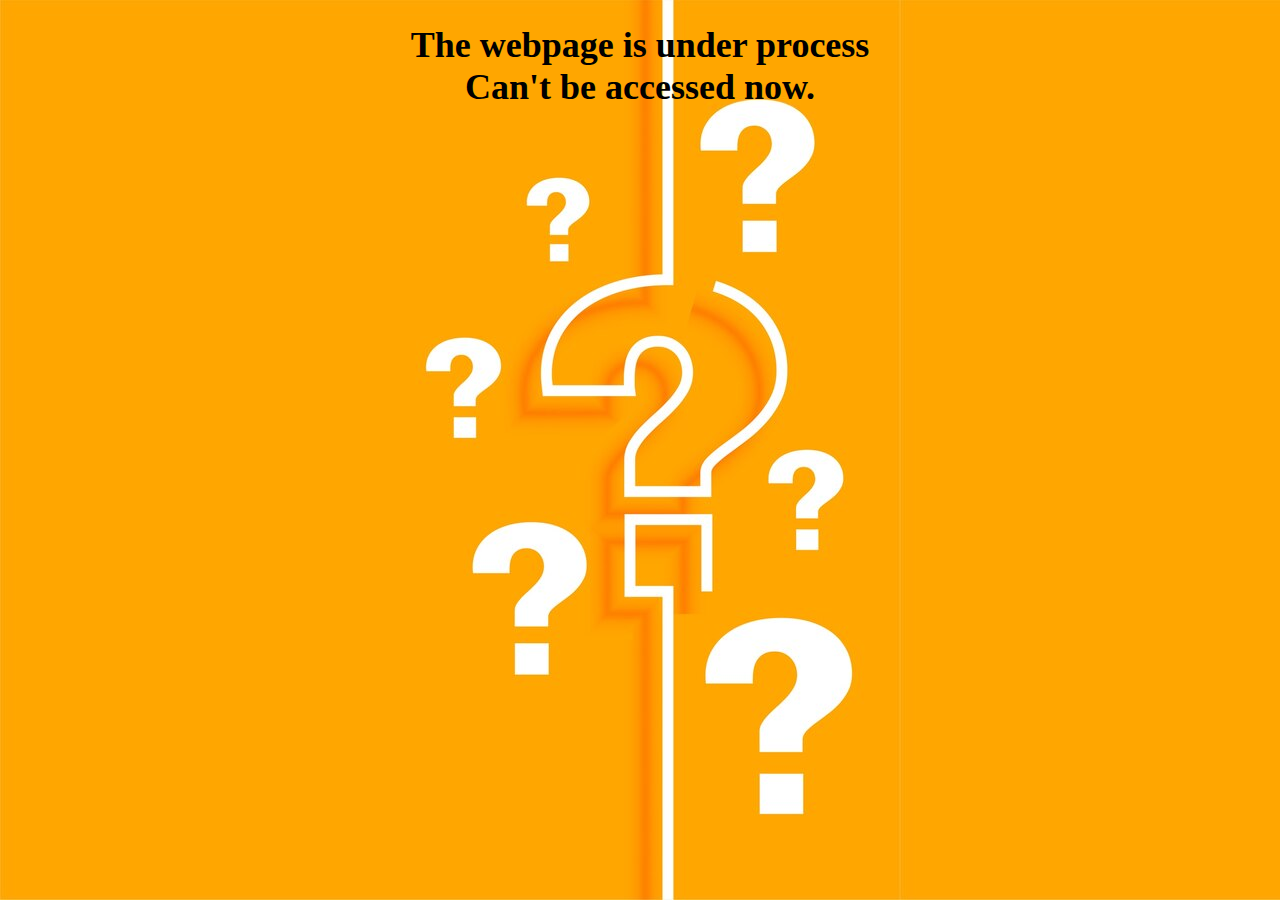
==== Bookclub.html @ 0c009d10 "deleted some files and made form and book club page initiated with back ground image using css code " ====
<!DOCTYPE html>
<html lang="en">
<head>
    <meta charset="UTF-8">
    <meta name="viewport" content="width=device-width, initial-scale=1.0">
    <title>Book Club</title>
</head>
<body style="text-align: center; font-size: large;">
    <style>
        * {background: url(./images/qmark.jpg); background-attachment: fixed;}
    </style>
    <h1>
        The webpage is under process <br> Can't be accessed now.
    </h1>
</body>
</html>
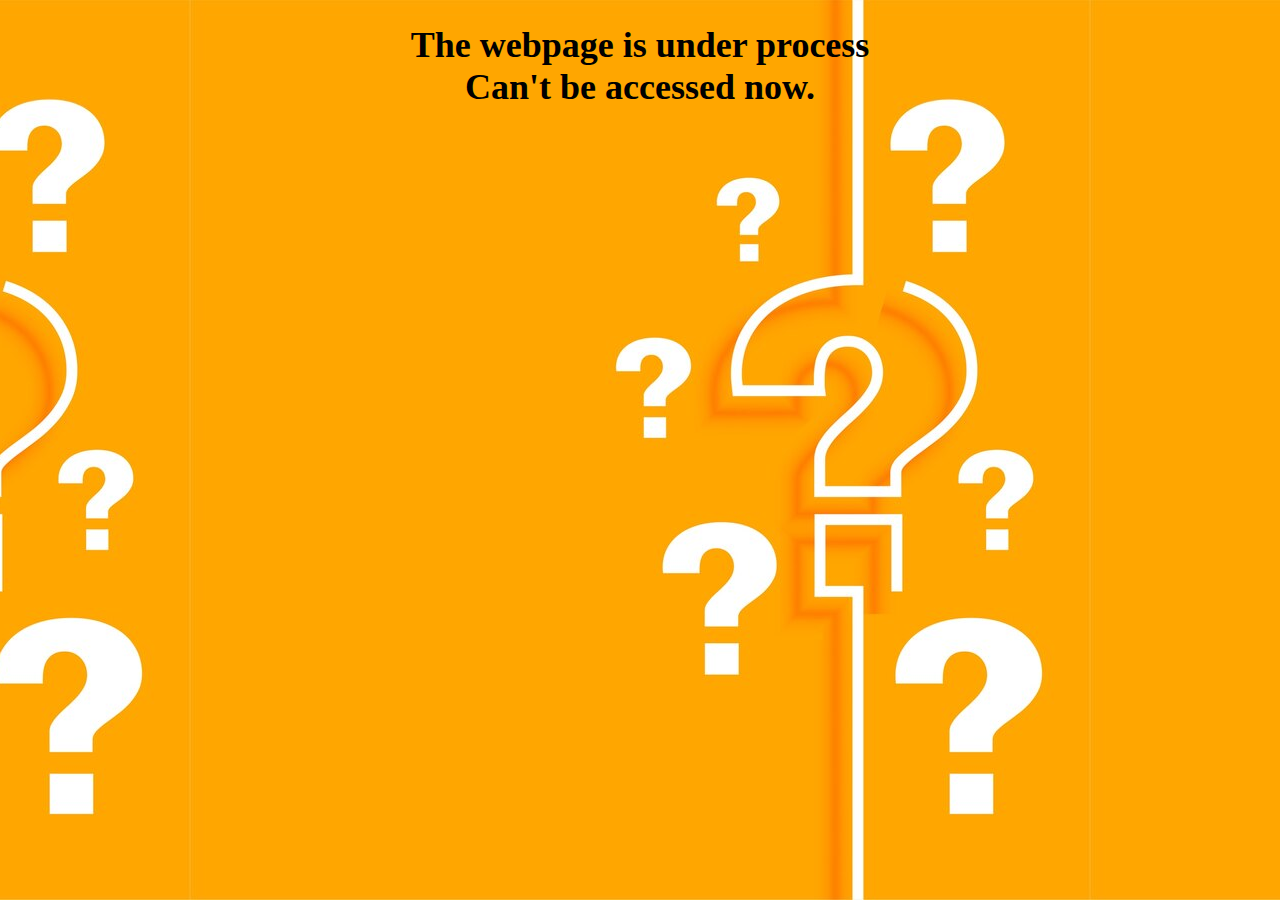
==== commit 60b20f7d: "positioned the background image" ====
--- a/Bookclub.html
+++ b/Bookclub.html
@@ -7,7 +7,7 @@
 </head>
 <body style="text-align: center; font-size: large;">
     <style>
-        * {background: url(./images/qmark.jpg); background-attachment: fixed;}
+        * {background: url(./images/qmark.jpg); background-attachment: fixed; background-position: center;}
     </style>
     <h1>
         The webpage is under process <br> Can't be accessed now.
